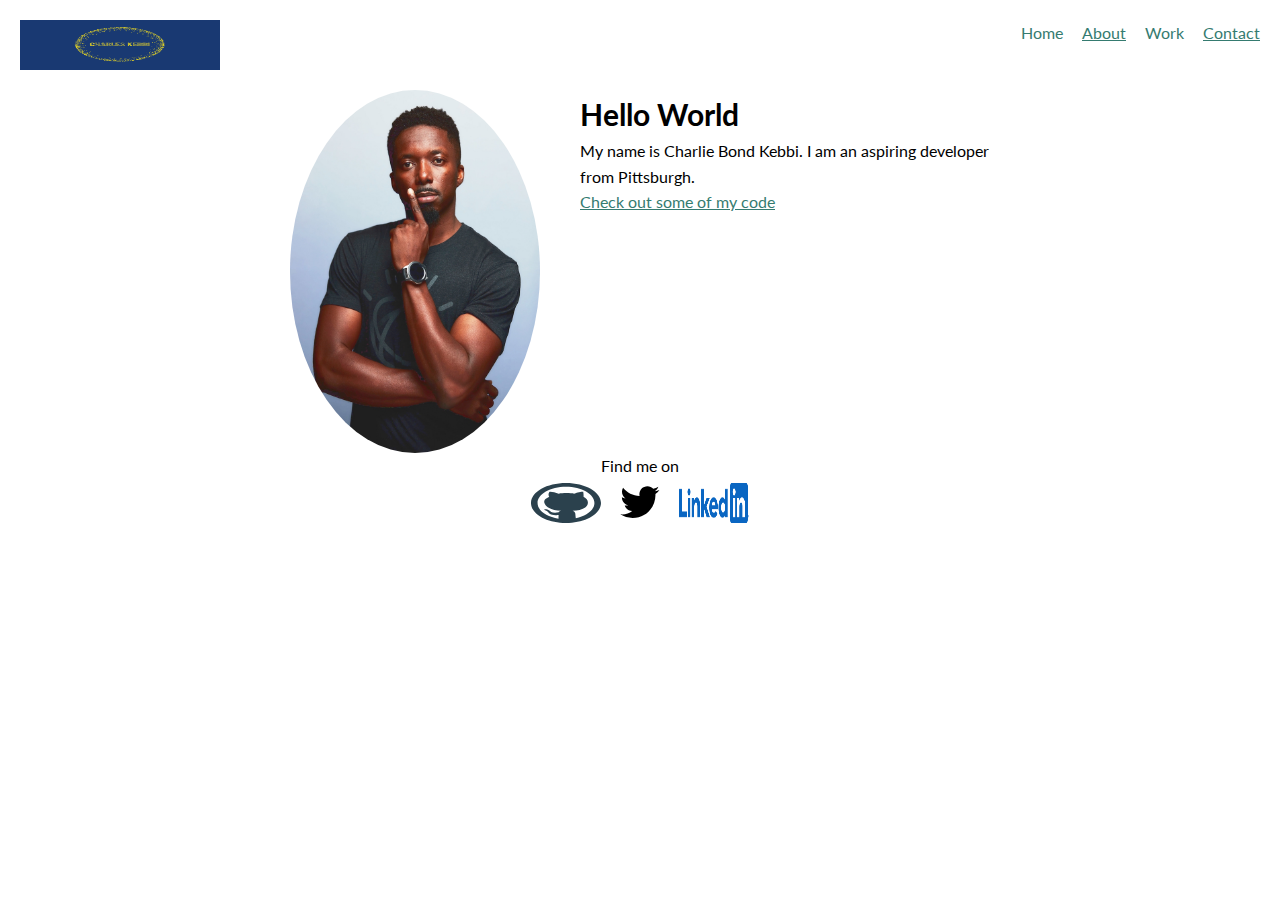
==== index.html @ 7c9243a4 "Initial commit" ====
<!DOCTYPE html>
<html>

<head>
    <meta charset="utf-8">
    <title>Charlie Bond - Portfolio</title>
    <meta name="viewport" content="width=device-width, initial-scale=1">
    <link rel="shortcut icon" href="http://wikipedia.com/static/favicon/wikipedia.ico" type="image/x-icon" />
    <link href='http://fonts.googleapis.com/css?family=Lato&subset=latin,latin-ext' rel='stylesheet' type='text/css'>
    <link rel="stylesheet" type="text/css" href="css/style.production.css">
</head>

<body>


    <header class="page-header">

        <img src="img/charles-logo.png" height="50" width="30" alt="logo" class="page-header__item">
        <nav class="main-navigation page-header__item">

      <ul role="menubar" class="navigation-list">
         <li role="presentation">
            <a href="index.html" role="menuitem" class="navigation-list__item navigation-list__item--active">Home</a>
         </li >
         <li role="presentation">
            <a href="about.html" role="menuitem" class="navigation-list__item">About</a>
         </li>
         <li role="presentation">
            <a href="work.html" role="menuitem" class="navigation-list__item navigation-list__item--active">Work</a>
         </li>
         <li role="presentation">
            <a href="contact.html" role="menuitem" class="navigation-list__item">Contact</a>
         </li>
      </ul>
   </nav>
</header>

            <div class="profile">
                <img src="img/reduced_chuck.jpg" class="profile__portrait" alt="Charlie Bond Kebbi Portrait">
                <h1>Hello World</h1>
                <p>My name is Charlie Bond Kebbi. I am an <span>aspiring</span> developer from Pittsburgh.</p>
                <a href="#">Check out some of my code</a>
            </div>

              <footer class="page-footer">
                <p>Find me on</p>
                <!-- Github logo -->
                <img src="img/github_icon.svg" alt="github" height="40" width="70">
                    <!-- Twitter logo -->
                    <img src="img/twitter_icon.svg" alt="twitter" height="45" width="70">
                        <!-- LinkedIn logo -->
                        <img src="img/linkedin_icon.png" alt="linkedin" height="40" width="70">
            </footer>
            <script src="js/tota11y.min.js"></script>
</body>

</html>
---- css/style.production.css ----
/* http://meyerweb.com/eric/tools/css/reset/
   v2.0 | 20110126
   License: none (public domain)
*/

html, body, div, span, applet, object, iframe,
h1, h2, h3, h4, h5, h6, p, blockquote, pre,
a, abbr, acronym, address, big, cite, code,
del, dfn, em, img, ins, kbd, q, s, samp,
small, strike, strong, sub, sup, tt, var,
b, u, i, center,
dl, dt, dd, ol, ul, li,
fieldset, form, label, legend,
table, caption, tbody, tfoot, thead, tr, th, td,
article, aside, canvas, details, embed,
figure, figcaption, footer, header, hgroup,
menu, nav, output, ruby, section, summary,
time, mark, audio, video {
	margin: 0;
	padding: 0;
	border: 0;
	font-size: 100%;
	font: inherit;
	vertical-align: baseline;
}
/* HTML5 display-role reset for older browsers */
article, aside, details, figcaption, figure,
footer, header, hgroup, menu, nav, section {
	display: block;
}
body {
	line-height: 1;
  font-family: 'Lato', sans-serif;
  font-weight: 400;
  font-size: 16px;
  /* Sets the font size to 16px */
  line-height: 1.6;
  /* Sets the line-height to 1.6 */
}
ol, ul {
	list-style: none;
}
blockquote, q {
	quotes: none;
}
blockquote:before, blockquote:after,
q:before, q:after {
	content: '';
	content: none;
}
table {
	border-collapse: collapse;
	border-spacing: 0;
}
h1 {
  font-size: 30px;
  font-weight: 700;
}

h2 {
  font-size: 24px;
  font-weight: 700;
}

h3 {
  font-size: 18px;
  font-weight: 700;
}

a {
  color: #357b70;
}

a:hover, a:focus {
  /* No underlining when hovering over a link */
  text-decoration: none;
}

a:visited {
  /* visited link */
  color: #05676e;
}

a:active {
  /* selected link */
  color: #489c79;
}
button {
  /* overwrites browser defaults and resets the border */
  border: none;
  /* takes the font from the outer container */
  font-family: inherit;
  /* styles the background color, font color, and text decoration (underline, etc.) of the button */
  background-color: #357b70;
  color: white;
  text-decoration: none;
  /*adds spacing to the button (this will be discussed more in-depth later) */
  padding: 10px;
  border-radius: 3px;
  /* gives the button a bottom border with a width of 2px, a type of solid, and a color in RGBA format */
  border-bottom: 2px solid rgba(0, 0, 0, 0.3);
}
button:hover, button:focus {
  /* lets the mouse appear as a hand when hovering over the button */
  cursor: pointer;
  /* reduces the opacity of the button to 80% */
  opacity: 0.8;
}

%button-shared {
  border: none;
  display: inline-block;
  font-family: inherit;
  color: white;
  text-decoration: none;
  padding: 10px;
  border-radius: 3px;
  -webkit-transition: 0.2s opacity;
  -o-transition: 0.2s opacity;
  transition: 0.2s opacity;
  border-bottom: 2px solid rgba(0, 0, 0, 0.3);
}
.button {
  @extend %button-shared;
  background-color: $primary-color;
}
.profile__portrait {
  float: left;
 width: 250px;
 margin-right: 40px;
}

.page-footer {
  clear: both;
  /*display: flex;
  flex-direction: column;*/
  text-align: center;
}
/*
.profile {
  width: 1200px;
}*/


.profile {
  max-width: 700px;
  margin: 0 auto;
}
.profile__portrait {
  float: left;
  width: 250px;
  margin-right: 40px;
  border-radius: 50%;
}
* {
  -webkit-box-sizing: border-box;
          box-sizing: border-box;
}
.profile__text {
    -webkit-box-flex: 1;
        -ms-flex: 1 1 100px;
            flex: 1 1 100px;
}
.page-header {
  display: -webkit-box;
  display: -ms-flexbox;
  display: flex;
  width: 100%;
  padding: 20px;
}
.page-header__item {
  -webkit-box-flex: 0;
      -ms-flex: 0 1 200px;
          flex: 0 1 200px;
}
.page-header__item:last-child {
  -webkit-box-flex: 1;
      -ms-flex-positive: 1;
          flex-grow: 1;
  text-align: right;
}

.button {
  @extend %button-shared;
  background-color: $primary-color;
}

.navigation-list {
  list-style-type: none;

    li {
    display: inline-block;
    margin-left: 15px;
}
}
    .navigation-list__item--active {
      text-decoration: none;
    }

.grid__item {
  background-color: lightgray;
}
.grid {
  display: -ms-grid;
  display: grid;
  -ms-grid-columns: 1fr 20px 1fr 20px 1fr;
  grid-template-columns: 1fr 1fr 1fr;
  grid-gap: 20px;
}
.grid__item:last-child {
  -ms-grid-column: 3;
  grid-column: 3 / 3;
  -ms-grid-row: 1;
  -ms-grid-row-span: 2;
  grid-row: 1 / 3;
}
/* Grid fallback*/

.grid__item {
  display: inline-block;
  width: 33%;
}

/* Styling CSS grid*/

.grid {
  display: -ms-grid;
  display: grid;
  -ms-grid-columns: 1fr 20px 1fr 20px 1fr;
  grid-template-columns: 1fr 1fr 1fr;
  grid-gap: 20px;
}

.grid__item {
  background-color: LightGrey;
  padding: 10px;
  /* Set width to auto*/
  width: auto;
}

.grid__item:last-child {
  -ms-grid-column: 3;
  grid-column: 3 / 3;
  -ms-grid-row: 1;
  -ms-grid-row-span: 2;
  grid-row: 1 / 3;
}
@media all and (max-width: 500px) {
  .grid {
    -ms-grid-columns: 1fr;
    grid-template-columns: 1fr;
  }
}
@media all and (min-width: 500px) and (max-width: 750px){
  .grid {
    -ms-grid-columns: 1fr 20px 1fr;
    grid-template-columns: 1fr 1fr;
  }
}
@media all and (max-width: 750px) {
  .grid {
    grid-gap: 10px;
  }
  .grid__item:last-child {
    grid-column: auto / auto;
    grid-row: auto / auto;
  }
  h1 {
    font-size: 22px;
  }
}
.button, button {
  /* overwrites browser defaults */
  /* resets the border */
  border: none;
  display: inline-block;
  /* takes the font from the outer container */
  font-family: inherit;
  /* style button */
  background-color: #357b70;
  color: white;
  text-decoration: none;
  padding: 10px;
  border-radius: 3px;
  /* width of the border, type, color */
  border-bottom: 2px solid rgba(0, 0, 0, 0.3);
  -webkit-transition: 0.2s opacity;
  -o-transition: 0.2s opacity;
  transition: 0.2s opacity;
}

@-webkit-keyframes color-change {
  from {
    fill: #edc655;
  }
  to {
    fill: #f76414;
  }
}

@keyframes color-change {
  from {
    fill: #edc655;
  }
  to {
    fill: #f76414;
  }
}

@-webkit-keyframes cloud-move {
  from {
    -webkit-transform: translate(0, 50px);
            transform: translate(0, 50px);
  }
  to {
    -webkit-transform: translate(200px, 50px);
            transform: translate(200px, 50px);
  }
}

@keyframes cloud-move {
  from {
    -webkit-transform: translate(0, 50px);
            transform: translate(0, 50px);
  }
  to {
    -webkit-transform: translate(200px, 50px);
            transform: translate(200px, 50px);
  }
}

@-webkit-keyframes cloud-move-reverse {
  from {
    -webkit-transform: translate(446px, 48px);
            transform: translate(446px, 48px);
  }
  to {
    -webkit-transform: translate(100px, 48px);
            transform: translate(100px, 48px);
  }
}

@keyframes cloud-move-reverse {
  from {
    -webkit-transform: translate(446px, 48px);
            transform: translate(446px, 48px);
  }
  to {
    -webkit-transform: translate(100px, 48px);
            transform: translate(100px, 48px);
  }
}
.sun {
  -webkit-animation: 4s color-change infinite alternate linear;
          animation: 4s color-change infinite alternate linear;
}

.cloud-front {
  -webkit-animation: 30s cloud-move infinite alternate linear;
          animation: 30s cloud-move infinite alternate linear;
}
.cloud-back {
  -webkit-animation: 34s cloud-move-reverse infinite alternate linear;
          animation: 34s cloud-move-reverse infinite alternate linear;
}
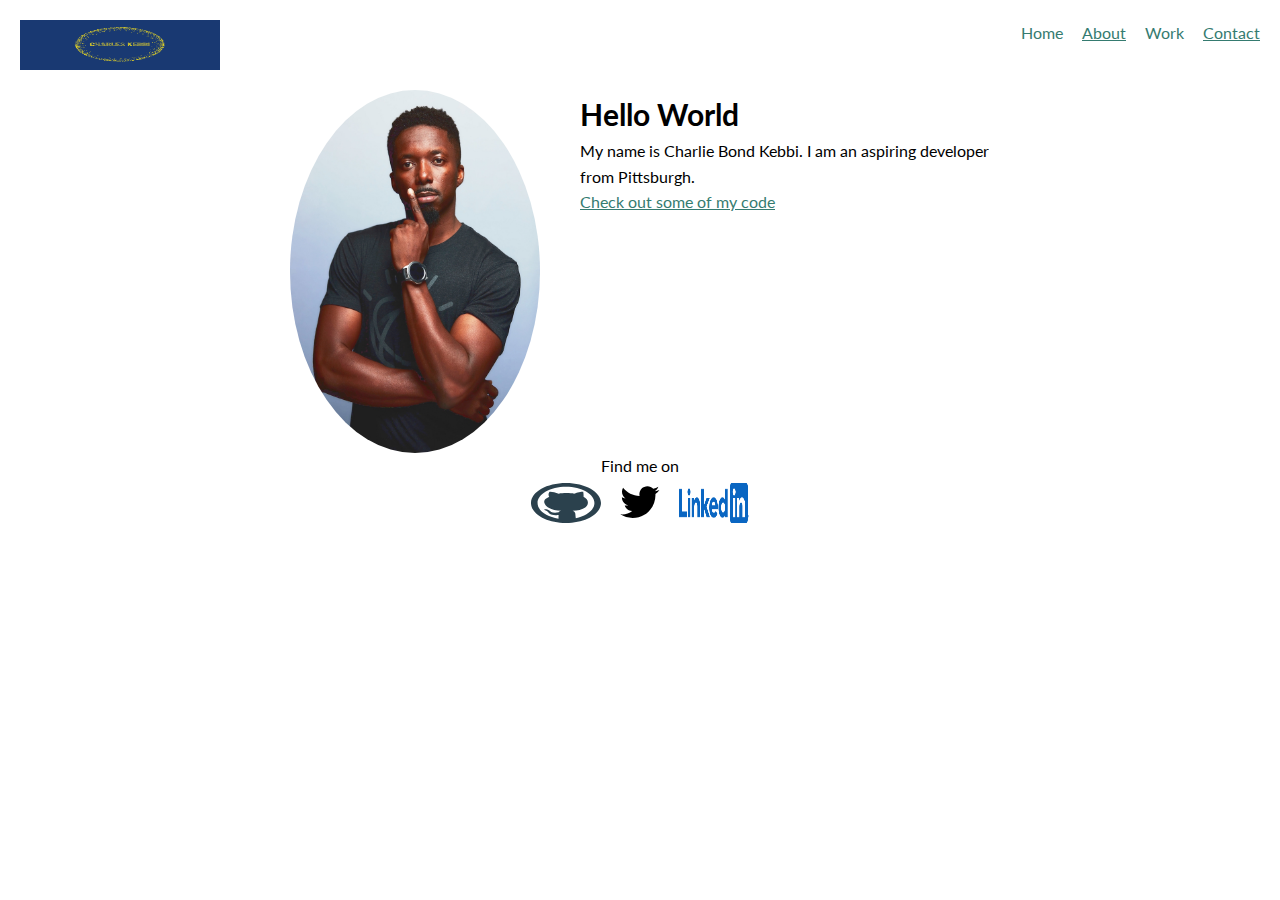
==== commit 72493cd6: "Revert "Update index.html"" ====
(no text change in the page or its own stylesheets)
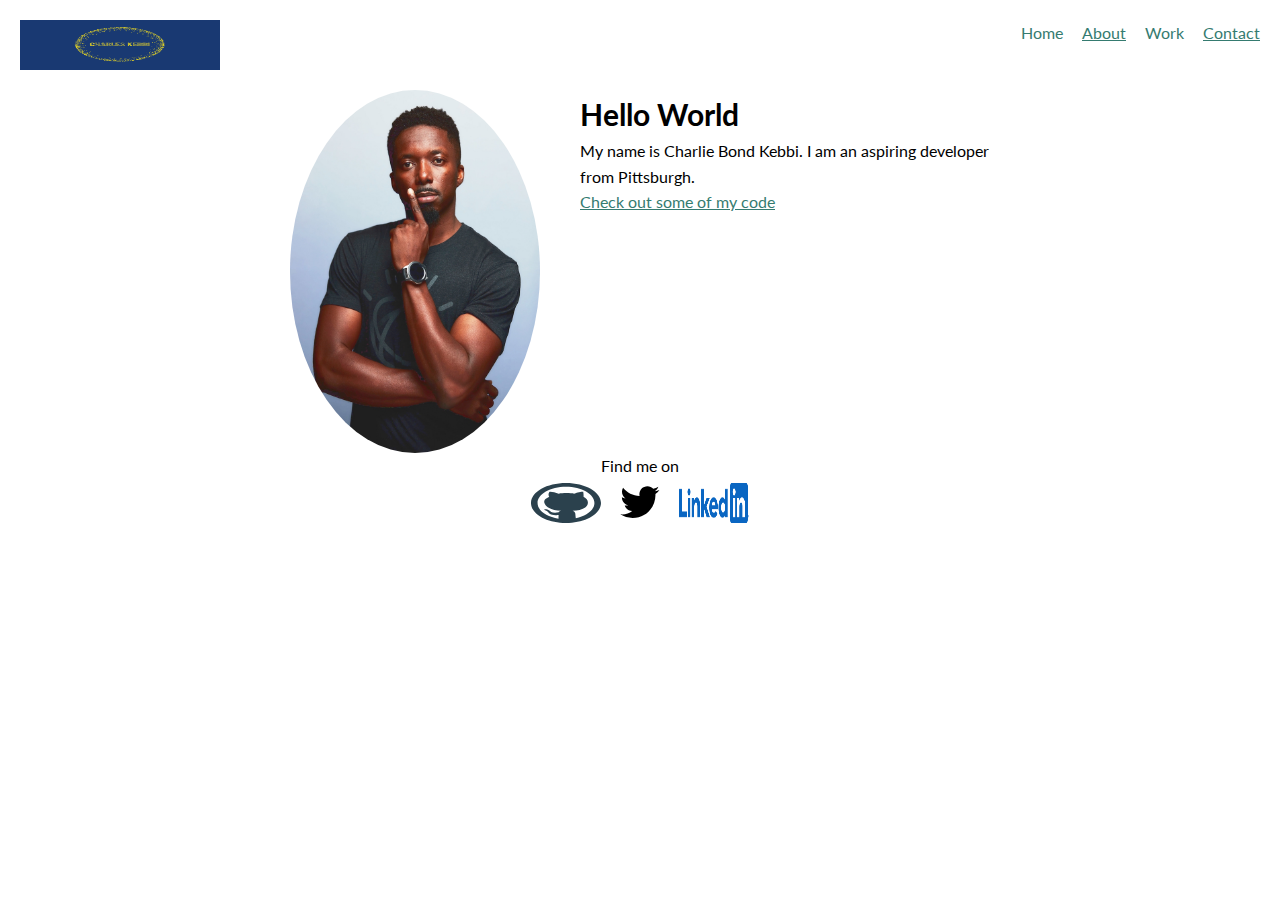
==== commit 245ad319: "Update index.html" ====
--- a/index.html
+++ b/index.html
@@ -3,7 +3,7 @@
 
 <head>
     <meta charset="utf-8">
-    <title>Charlie Bond - Portfolio</title>
+    <title>Charlie Bond Kebbi- Portfolio</title>
     <meta name="viewport" content="width=device-width, initial-scale=1">
     <link rel="shortcut icon" href="http://wikipedia.com/static/favicon/wikipedia.ico" type="image/x-icon" />
     <link href='http://fonts.googleapis.com/css?family=Lato&subset=latin,latin-ext' rel='stylesheet' type='text/css'>
